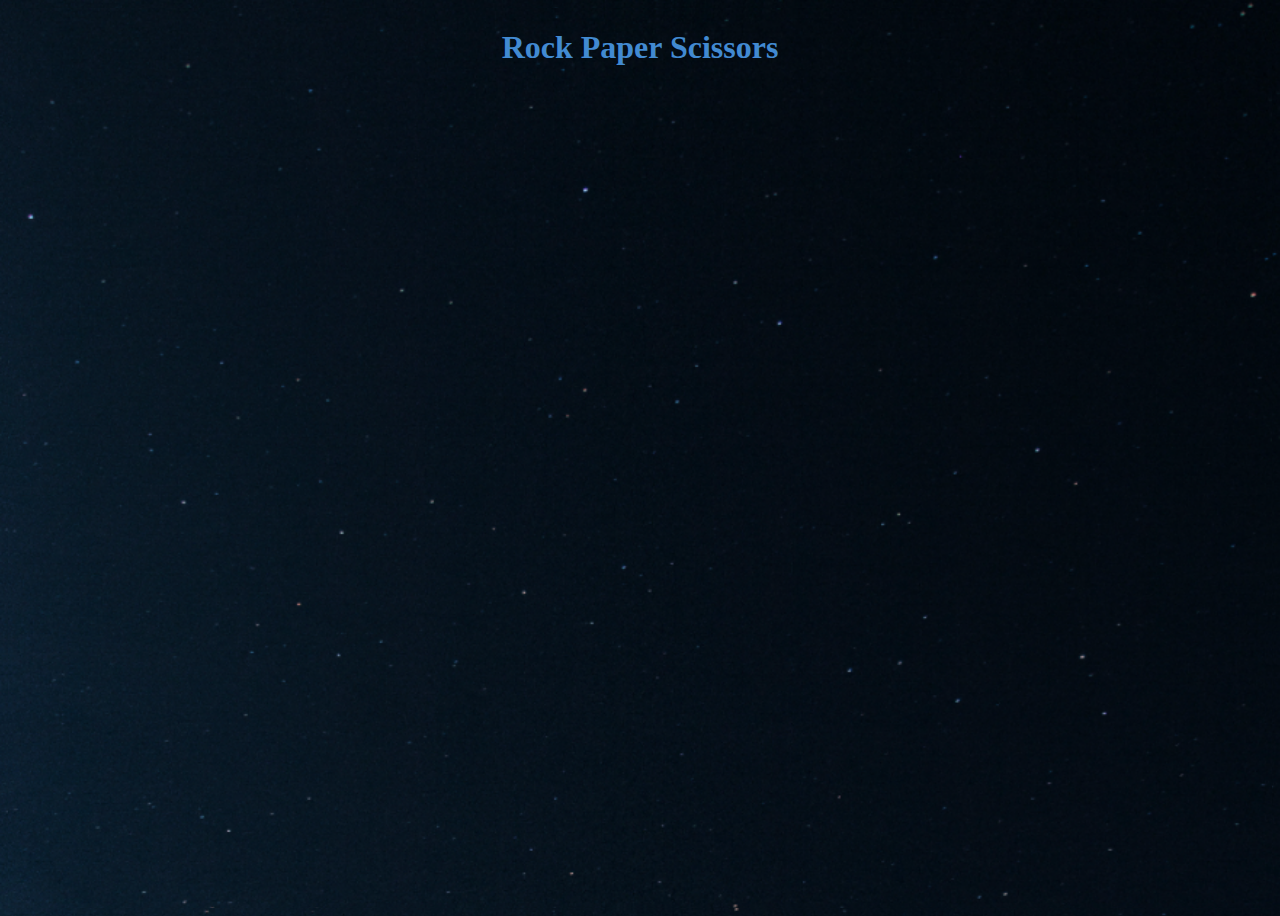
==== pages/rps.html @ cd4ac50f "Beginning, Name Generator, Group Generator" ====
<!doctype html>
<html lang="en">
  <head>
    <meta charset="utf-8">
    <meta name="viewport" content="width=device-width, initial-scale=1">
    <title>NS - Rock Paper Scissors</title>
    <link href="https://cdn.jsdelivr.net/npm/bootstrap@5.3.2/dist/css/bootstrap.min.css" rel="stylesheet" integrity="sha384-T3c6CoIi6uLrA9TneNEoa7RxnatzjcDSCmG1MXxSR1GAsXEV/Dwwykc2MPK8M2HN" crossorigin="anonymous">
    <link rel="stylesheet" href="../styles/style.css">
    <link rel="stylesheet" href="../styles/rps.css">
</head>
  <body>
    <h1 class="my-5">Rock Paper Scissors</h1>


    <!-- No Touch -->
    <script src="https://cdn.jsdelivr.net/npm/bootstrap@5.3.2/dist/js/bootstrap.bundle.min.js" integrity="sha384-C6RzsynM9kWDrMNeT87bh95OGNyZPhcTNXj1NW7RuBCsyN/o0jlpcV8Qyq46cDfL" crossorigin="anonymous"></script>
    <script src=""></script>
</body>
</html>
---- styles/style.css ----
html, body{
    background-image: url('../assets/night.png');
    background-repeat: no-repeat;
    background-size: cover;
    overflow-x: hidden;
    min-height: 100vh;
    color:rgb(66, 138, 209);
    text-align: center;
}

.btn-option{
    background-color: rgb(27, 113, 199);
    border-color: rgb(0, 83, 166);
    margin-top: 20vh;
}

.backBtn{
    font-size:xx-large;
    color:rgb(88, 134, 181);
}
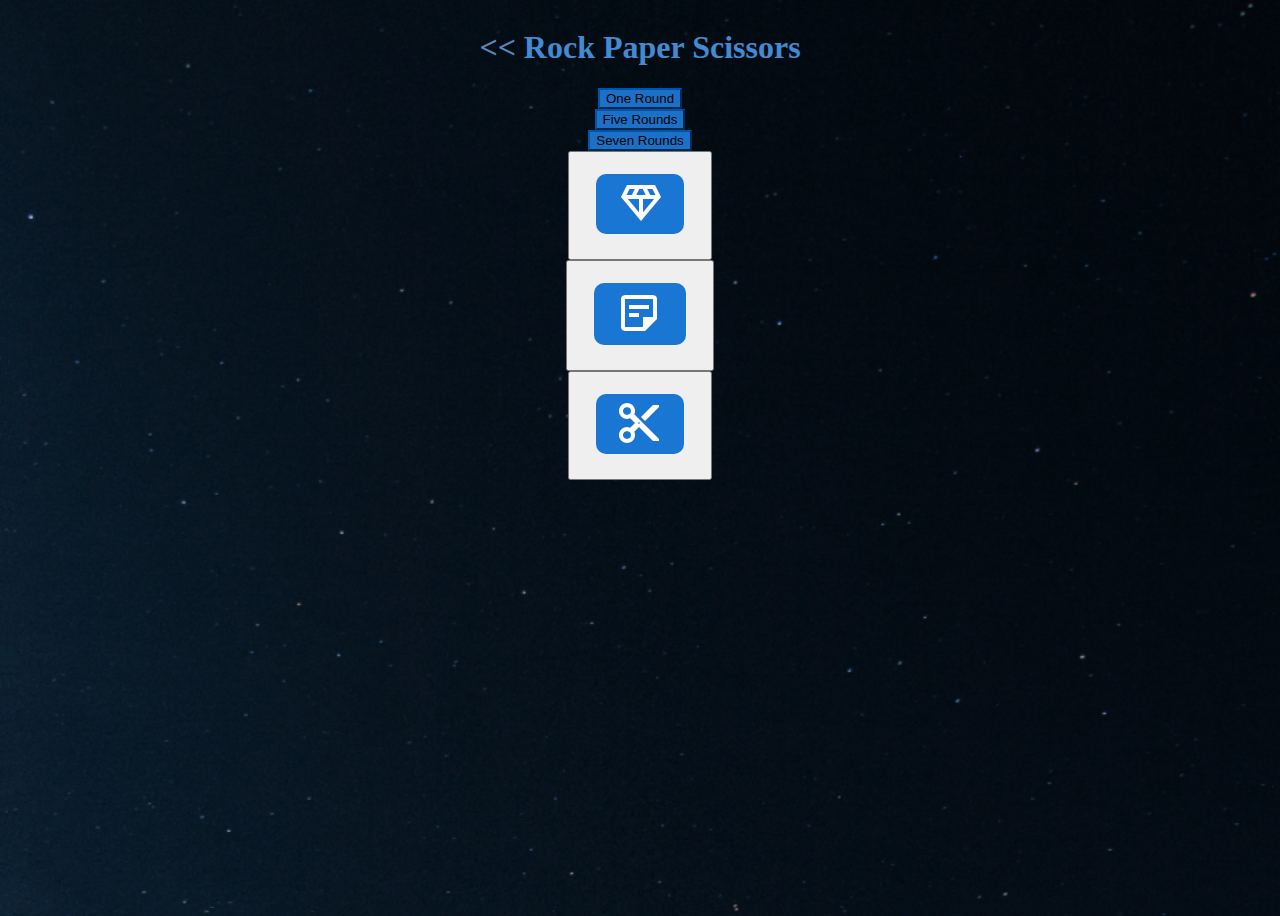
==== commit 47959549: "Late push" ====
--- a/pages/rps.html
+++ b/pages/rps.html
@@ -1,19 +1,61 @@
 <!doctype html>
 <html lang="en">
-  <head>
-    <meta charset="utf-8">
-    <meta name="viewport" content="width=device-width, initial-scale=1">
-    <title>NS - Rock Paper Scissors</title>
-    <link href="https://cdn.jsdelivr.net/npm/bootstrap@5.3.2/dist/css/bootstrap.min.css" rel="stylesheet" integrity="sha384-T3c6CoIi6uLrA9TneNEoa7RxnatzjcDSCmG1MXxSR1GAsXEV/Dwwykc2MPK8M2HN" crossorigin="anonymous">
-    <link rel="stylesheet" href="../styles/style.css">
-    <link rel="stylesheet" href="../styles/rps.css">
+
+<head>
+  <meta charset="utf-8">
+  <meta name="viewport" content="width=device-width, initial-scale=1">
+  <title>NS - Rock Paper Scissors</title>
+  <link href="https://cdn.jsdelivr.net/npm/bootstrap@5.3.2/dist/css/bootstrap.min.css" rel="stylesheet"
+    integrity="sha384-T3c6CoIi6uLrA9TneNEoa7RxnatzjcDSCmG1MXxSR1GAsXEV/Dwwykc2MPK8M2HN" crossorigin="anonymous">
+  <link rel="stylesheet" href="../styles/style.css">
+  <link rel="stylesheet" href="../styles/rps.css">
 </head>
-  <body>
-    <h1 class="my-5">Rock Paper Scissors</h1>
 
+<body>
+  <h1 class="my-5"><span class="backBtn" id="backBtn">
+      << </span>Rock Paper Scissors</h1>
 
-    <!-- No Touch -->
-    <script src="https://cdn.jsdelivr.net/npm/bootstrap@5.3.2/dist/js/bootstrap.bundle.min.js" integrity="sha384-C6RzsynM9kWDrMNeT87bh95OGNyZPhcTNXj1NW7RuBCsyN/o0jlpcV8Qyq46cDfL" crossorigin="anonymous"></script>
-    <script src=""></script>
+  <div class="container" id="roundSelection">
+    <div class="row">
+      <div class="col">
+        <button id="oneRoundBtn" type="button" class="btn roundsBtn">One Round</button>
+      </div>
+      <div class="col">
+        <button id="fiveRoundBtn" type="button" class="btn roundsBtn">Five Rounds</button>
+      </div>
+      <div class="col">
+        <button id="sevenRoundBtn" type="button" class="btn roundsBtn">Seven Rounds</button>
+      </div>
+    </div>
+  </div>
+
+  <div class="container my-5 choices">
+    <div class="row">
+      <div class="col"></div>
+      <div class="col">
+        <button id="rockBtn" type="button" class="btn">
+          <img class="icon" src="../assets/rock.png">
+        </button>
+      </div>
+      <div class="col">
+        <button id="paperBtn" type="button" class="btn">
+          <img class="icon" src="../assets/paper.png">
+        </button>
+      </div>
+      <div class="col">
+        <button id="scissorsBtn" type="button" class="btn">
+          <img class="icon" src="../assets/scissors.png">
+        </button>
+      </div>
+      <div class="col"></div>
+    </div>
+  </div>
+
+  <!-- No Touch -->
+  <script src="https://cdn.jsdelivr.net/npm/bootstrap@5.3.2/dist/js/bootstrap.bundle.min.js"
+    integrity="sha384-C6RzsynM9kWDrMNeT87bh95OGNyZPhcTNXj1NW7RuBCsyN/o0jlpcV8Qyq46cDfL"
+    crossorigin="anonymous"></script>
+  <script src="../scripts/rps.js"></script>
 </body>
+
 </html>--- a/styles/rps.css
+++ b/styles/rps.css
@@ -0,0 +1,9 @@
+.roundsBtn{
+    background-color: rgb(27, 113, 199);
+    border-color: rgb(0, 83, 166);
+}
+
+.icon{
+    border-radius: 10px;
+    margin: 20px;
+}